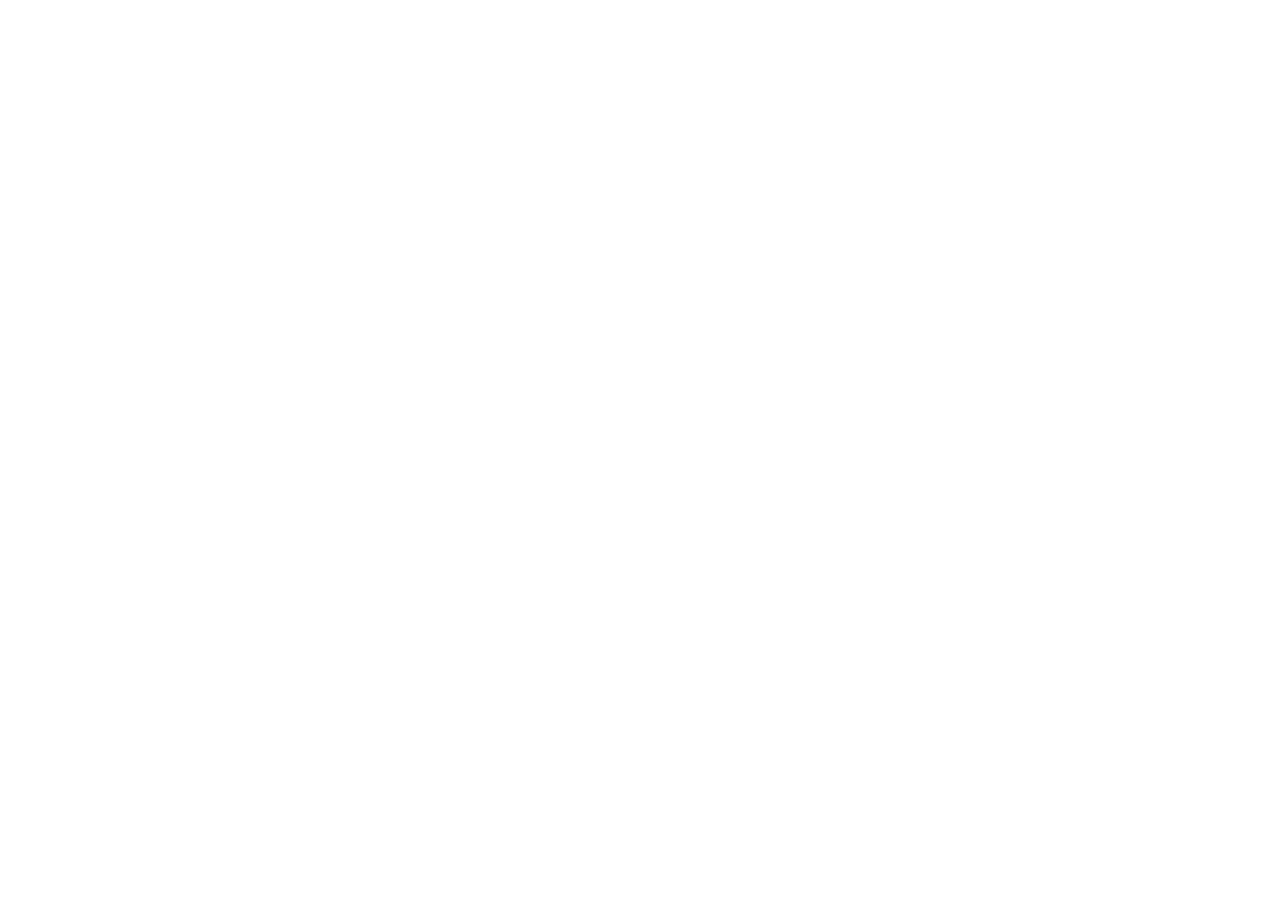
==== index.html @ f4c8ed85 "plantilla1" ====
<!DOCTYPE html>
<html lang="en">
<head>
    <meta charset="UTF-8">
    <meta http-equiv="X-UA-Compatible" content="IE=edge">
    <meta name="viewport" content="width=device-width, initial-scale=1.0">
    <title>Document</title>
</head>
<body>
    
</body>
</html>
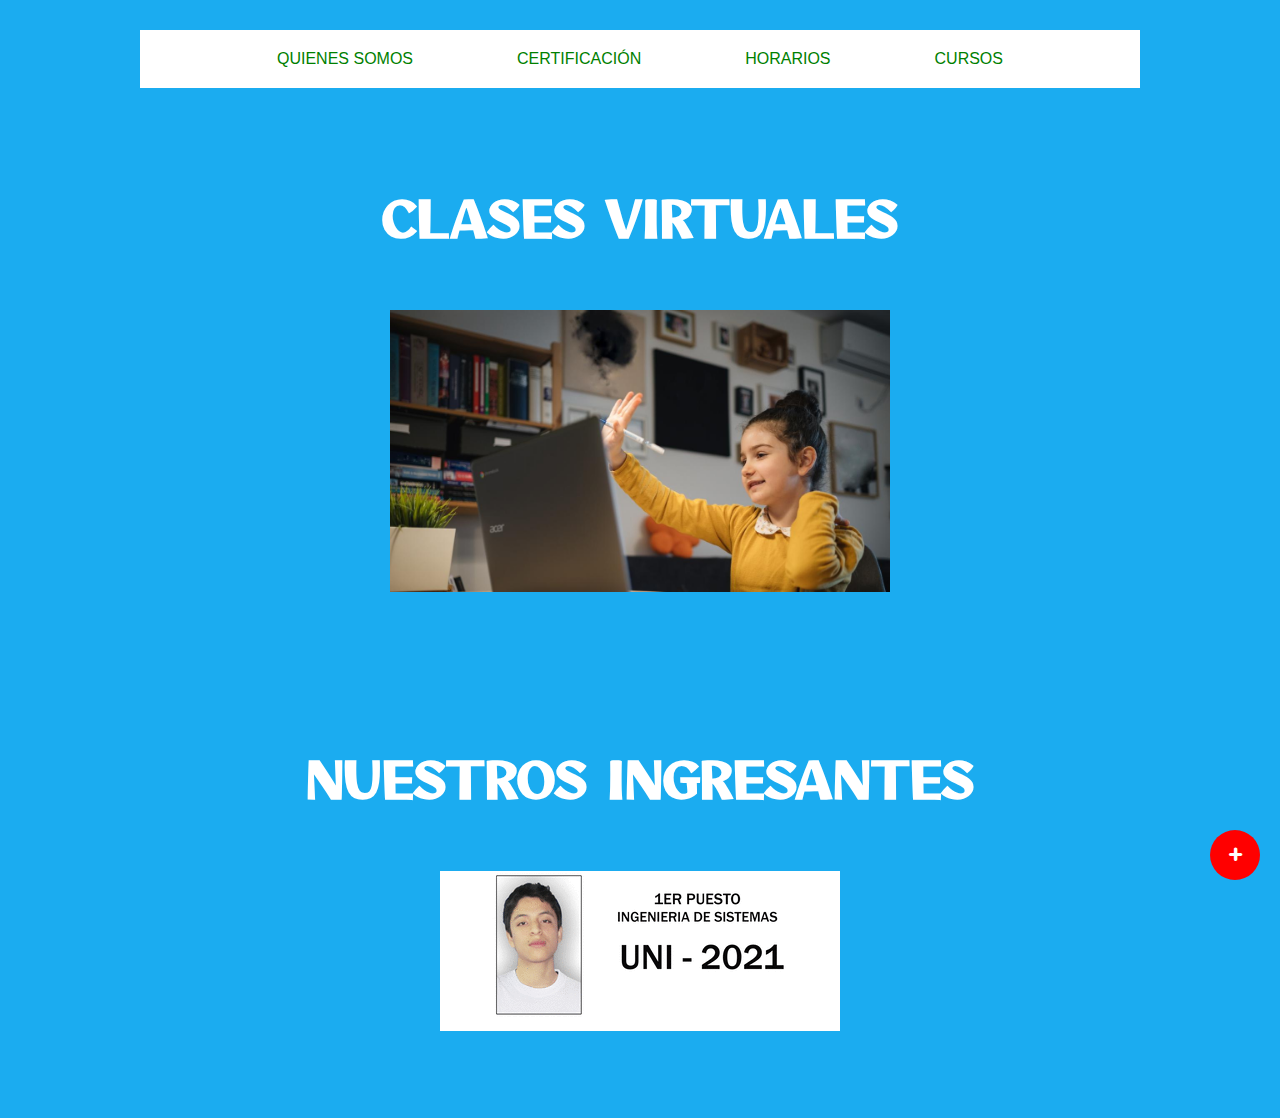
==== commit e9f8e30f: "actualizar index" ====
--- a/index.html
+++ b/index.html
@@ -2,11 +2,65 @@
 <html lang="en">
 <head>
     <meta charset="UTF-8">
+    <link rel="stylesheet" href="CSS/estilos2.css">
+    <link rel="stylesheet" href="CSS/fontello.css">
     <meta http-equiv="X-UA-Compatible" content="IE=edge">
     <meta name="viewport" content="width=device-width, initial-scale=1.0">
-    <title>Document</title>
+    <link rel="preconnect" href="https://fonts.googleapis.com">
+<link rel="preconnect" href="https://fonts.gstatic.com" crossorigin>
+<link href="https://fonts.googleapis.com/css2?family=Otomanopee+One&display=swap" rel="stylesheet">
+<link rel="preconnect" href="https://fonts.googleapis.com">
+<link rel="preconnect" href="https://fonts.gstatic.com" crossorigin>
+<link href="https://fonts.googleapis.com/css2?family=Noto+Sans+JP:wght@900&display=swap" rel="stylesheet">
+    <title>Prueba</title>
 </head>
 <body>
+     
+    <header>
+        <nav class="navegacion">
+            <ul class="MENU">
+                <li><a href="#">QUIENES SOMOS</a></li>
+                <li><a href="#">CERTIFICACIÓN</a></li>
+                <li><a href="#">HORARIOS</a></li>
+
+                <li><a class="sub" href="#">CURSOS</a>
+                        <ul class="SUB-MENU">
+                            <li><a href="#">CICLO PRE UNIVERSITARIO</a></li>
+                            <li><a href="#">PROGRAMACION HTML</a></li>
+                            <li><a href="#">DREAMWEAVER</a></li>
+                        </ul>
+                </li>
+            </ul>
+        </nav>
+        <div class="TITULO"><h1>CLASES VIRTUALES</h1>
+            <div class="Contenido"><br>
+                <img src="IMAGENES/imagen2.jpeg" width="500px">
+                    </div>
+
+                 
+               
+    </header>
+
+    <div class="TITULO"><h1>NUESTROS INGRESANTES</h1>
+        <div class="Contenido"><br>
+            <img src="IMAGENES/publicidad.gif" alt="">
+                </div>
+   
+    <!--PROGRAMACION DE LOS BOTONES-->
+
+    <div class="ICONOS">
+        <input type="checkbox" id="boton-mas">
+        <!--ICONOS DE ENLACES-->
+        <div class="redes">
+            <a href="https://chat.whatsapp.com/HBmIu4jkBYp9eHf2ygg2kz" target="_blank" class="icon-whatsapp"></a>
+            <a href="https://www.youtube.com/channel/UCz8QPKIj84JE091eK-lEImg" target="_blank" class="icon-youtube"></a>
+            <a href="https://www.facebook.com/cae.00/" target="_blank" class="icon-facebook"></a>
+        </div>
+        <!--ICONO DE MAS-->
+        <div class="btn-mas">
+            <label for="boton-mas" class="icon-mas"></label>
+        </div>
+    </div>
     
 </body>
 </html>--- a/CSS/estilos2.css
+++ b/CSS/estilos2.css
@@ -0,0 +1,123 @@
+*{
+    margin: 0;
+    padding: 0;
+    box-sizing: border-box;
+}
+
+body{
+    background-color: rgb(27, 172, 240);
+}
+
+/* BARRA DE MENU */
+
+.navegacion{
+    width: 1000px;
+    background-color: white;
+    text-align: center;
+    margin: 30px auto;
+}
+
+.navegacion ul{
+    list-style: none;
+}
+.MENU>li{
+    position: relative;
+    display: inline-block;
+}
+
+.MENU>li>a{
+    display: inline-block;
+    padding: 20px 50px;
+    color: green;
+    font-family:'Open Sans', 'Helvetica Neue', sans-serif;
+    text-decoration: none;
+}
+.MENU>li>a:hover{
+    background-color: rgb(84, 84, 240);
+    color: white;
+}
+/* SUB MENU */
+.SUB-MENU{
+    position: absolute;
+    background-color: white;
+    width: 100%;
+    visibility: hidden;
+    opacity: 0;
+}
+
+.SUB-MENU li a{
+    display: block;
+    padding: 7px;
+    color: green;
+    text-decoration: none;
+}
+.MENU li:hover .SUB-MENU{
+    display: block;
+    visibility: visible;
+    opacity: 1;
+}
+
+.SUB-MENU>li>a:hover{
+    color: red;
+    transition: 0.5s;
+}
+/* ESTILOS DEL TITULO */
+.TITULO{
+    display: flex;
+    flex-direction: column;
+    height: 500px;
+    justify-content: center;
+    align-items: center;
+}
+.TITULO h1{
+    margin-top: 40px;
+    font-size: 50px;
+    color: white;
+    font-family: 'Otomanopee One', sans-serif;
+}
+.TITULO h3{
+    margin-top: 20px;
+    font-size: 20px;
+    font-weight: 300;
+    color: white;
+    font-family: 'Noto Sans JP', sans-serif;
+}
+.TITULO img{
+    margin-top: 40px;
+}
+
+/* ESTILOS DE BOTONES */
+#boton-mas{
+    display: none;
+}
+.ICONOS{
+    position: fixed;
+    bottom: 20px;
+    right: 20px;
+}
+.redes a, .icon-mas{
+    display: block;
+    text-decoration: none;
+    background-color: red;
+    color: white;
+    width: 50px;
+    height: 50px;
+    line-height: 50px;
+    text-align: center;
+    border-radius: 50%;
+    transition: all 500ms ease;
+}
+.redes a:hover{
+    background-color: white;
+    color: red;
+} 
+.redes a{
+    margin-bottom: -15px;
+    opacity: 0;
+    visibility: hidden;
+}
+#boton-mas:checked~ .redes a{
+    margin-bottom: 15px;
+    opacity: 1;
+    visibility: visible;
+}--- a/CSS/fontello.css
+++ b/CSS/fontello.css
@@ -0,0 +1,60 @@
+@font-face {
+  font-family: 'fontello';
+  src: url('../font/fontello.eot?5548531');
+  src: url('../font/fontello.eot?5548531#iefix') format('embedded-opentype'),
+       url('../font/fontello.woff2?5548531') format('woff2'),
+       url('../font/fontello.woff?5548531') format('woff'),
+       url('../font/fontello.ttf?5548531') format('truetype'),
+       url('../font/fontello.svg?5548531#fontello') format('svg');
+  font-weight: normal;
+  font-style: normal;
+}
+/* Chrome hack: SVG is rendered more smooth in Windozze. 100% magic, uncomment if you need it. */
+/* Note, that will break hinting! In other OS-es font will be not as sharp as it could be */
+/*
+@media screen and (-webkit-min-device-pixel-ratio:0) {
+  @font-face {
+    font-family: 'fontello';
+    src: url('../font/fontello.svg?5548531#fontello') format('svg');
+  }
+}
+*/
+[class^="icon-"]:before, [class*=" icon-"]:before {
+  font-family: "fontello";
+  font-style: normal;
+  font-weight: normal;
+  speak: never;
+
+  display: inline-block;
+  text-decoration: inherit;
+  width: 1em;
+  margin-right: .2em;
+  text-align: center;
+  /* opacity: .8; */
+
+  /* For safety - reset parent styles, that can break glyph codes*/
+  font-variant: normal;
+  text-transform: none;
+
+  /* fix buttons height, for twitter bootstrap */
+  line-height: 1em;
+
+  /* Animation center compensation - margins should be symmetric */
+  /* remove if not needed */
+  margin-left: .2em;
+
+  /* you can be more comfortable with increased icons size */
+  /* font-size: 120%; */
+
+  /* Font smoothing. That was taken from TWBS */
+  -webkit-font-smoothing: antialiased;
+  -moz-osx-font-smoothing: grayscale;
+
+  /* Uncomment for 3D effect */
+  /* text-shadow: 1px 1px 1px rgba(127, 127, 127, 0.3); */
+}
+
+.icon-mas:before { content: '\e800'; } /* '' */
+.icon-youtube:before { content: '\f16a'; } /* '' */
+.icon-whatsapp:before { content: '\f232'; } /* '' */
+.icon-facebook:before { content: '\f30c'; } /* '' */
